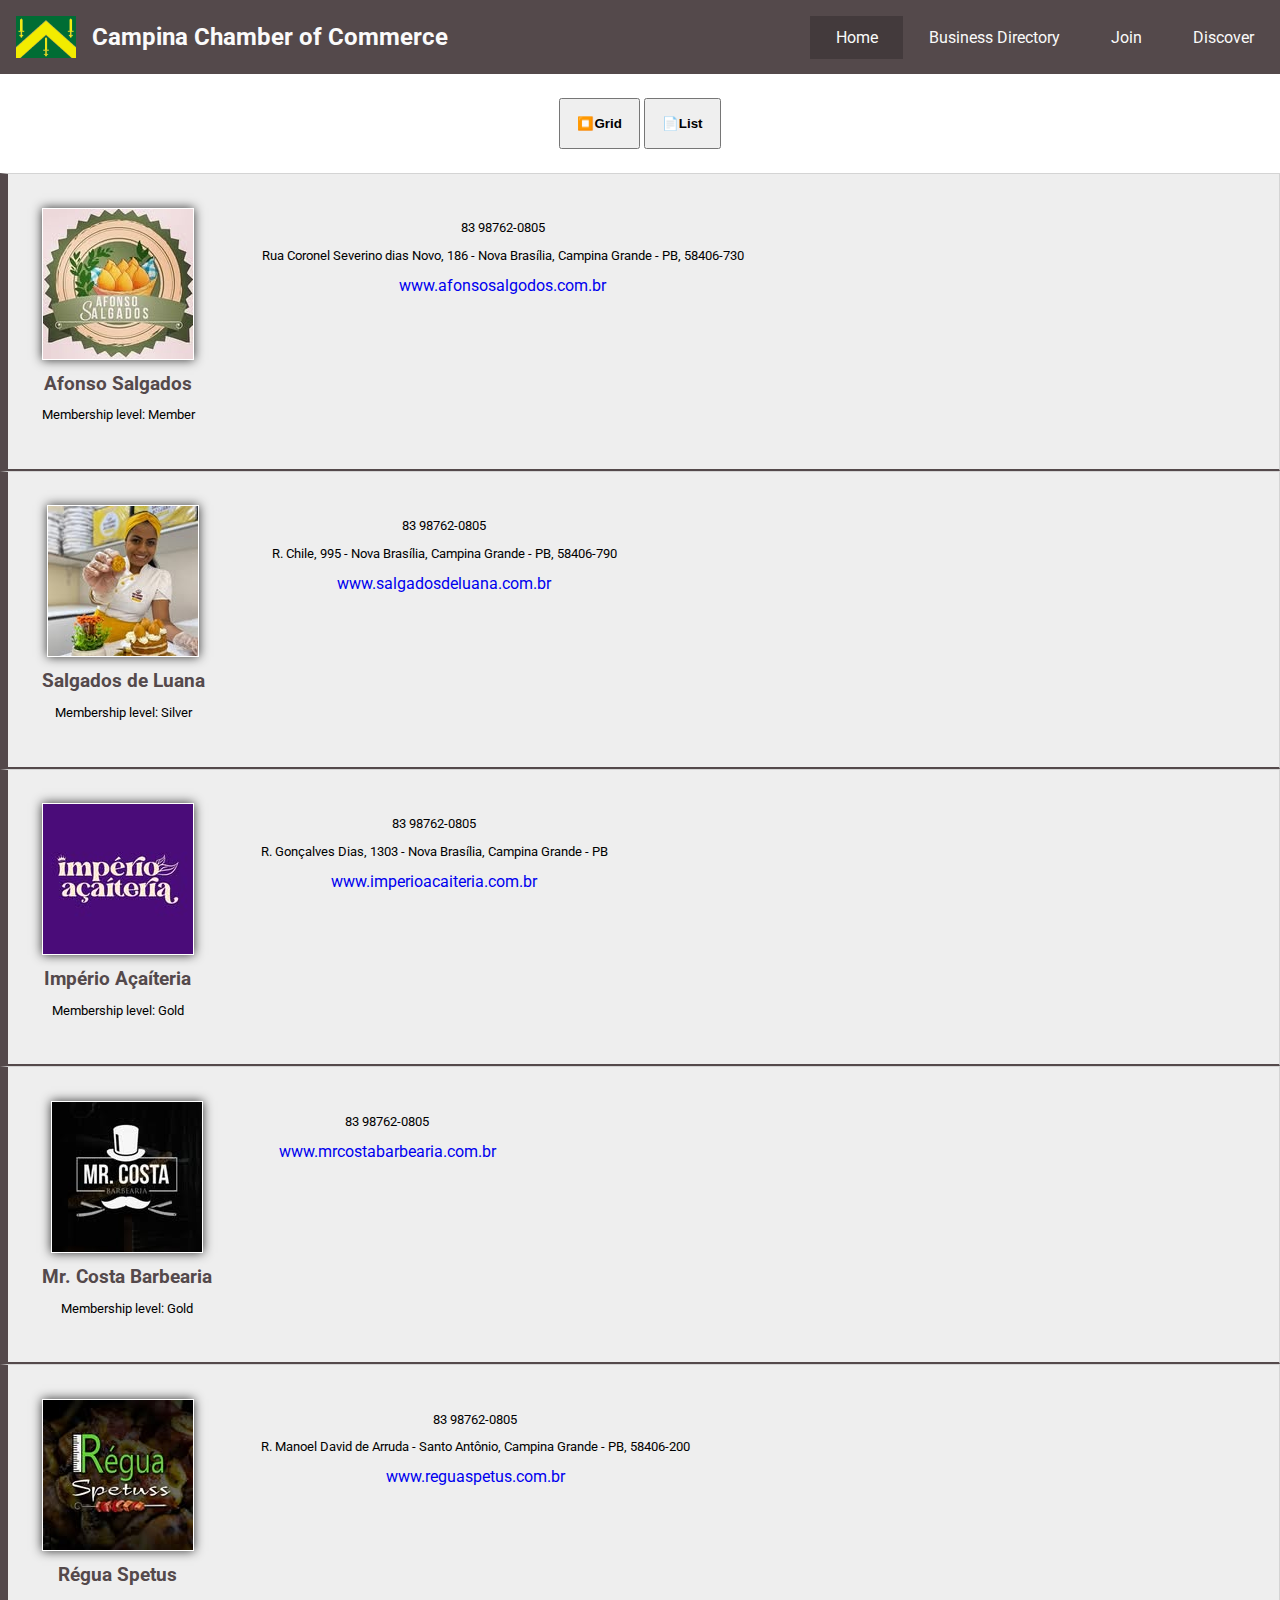
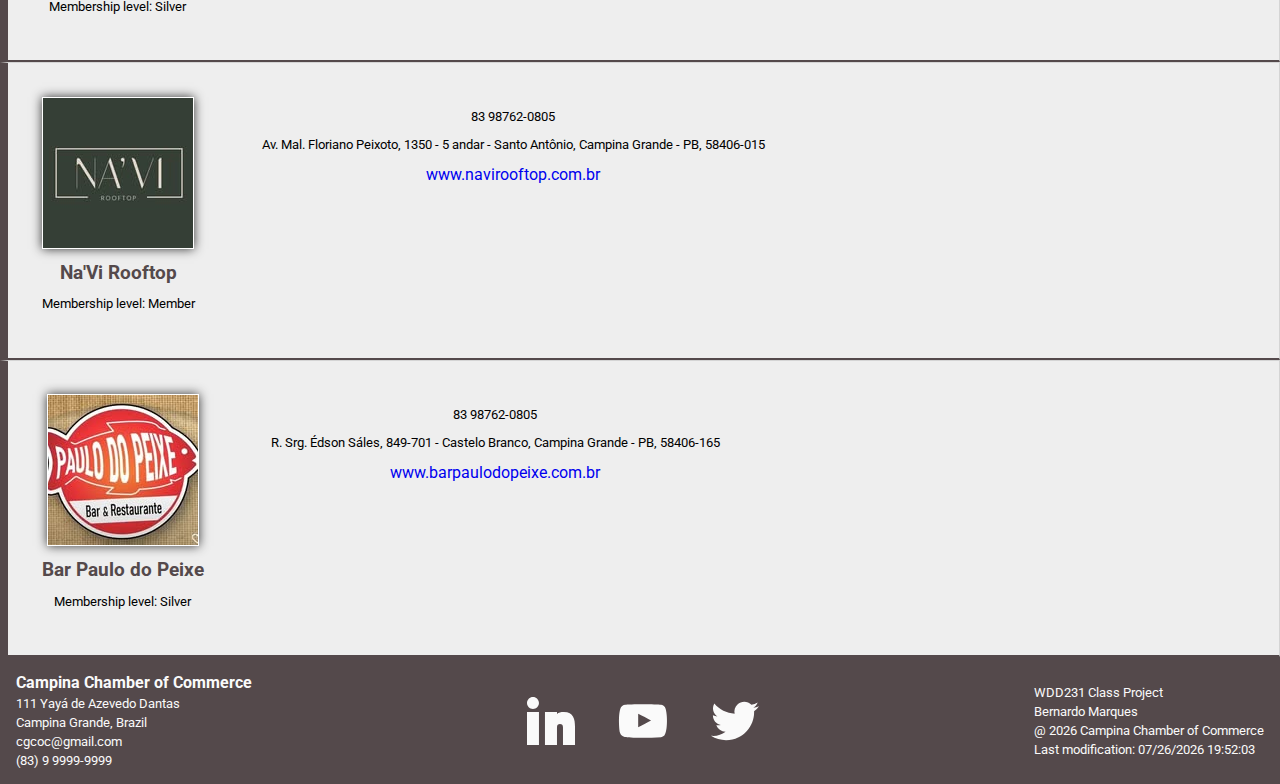
==== chamber/index.html @ b8257fbf "use active" ====
<!DOCTYPE html>
<html lang="en">
  <head>
    <meta charset="UTF-8" />
    <meta name="viewport" content="width=device-width, initial-scale=1.0" />
    <meta name="author" content="Bernardo Marques" />
    <meta
      name="description"
      content="WDD 231 Chamber Home - Bernardo Marques"
    />
    <title>WDD 231 Chamber Home - Bernardo Marques</title>
    <link rel="stylesheet" href="styles/small.css" />
    <link rel="stylesheet" href="styles/large.css" />
    <script src="scripts/menu.js" defer></script>
    <script src="scripts/getDate.js" defer></script>
    <script src="scripts/toggleView.js" defer></script>
    <script src="scripts/members.js" defer></script>

    <link rel="preconnect" href="https://fonts.googleapis.com" />
    <link rel="preconnect" href="https://fonts.gstatic.com" crossorigin />
    <link rel="icon" href="favicon.ico" />
    <link
      href="https://fonts.googleapis.com/css2?family=Roboto:ital,wght@0,100..900;1,100..900&display=swap"
      rel="stylesheet"
    />
    <meta property="og:title" content="Bernardo Marques WDD231" />
    <meta property="og:type" content="website" />
    <meta
      property="og:url"
      content="https://bermarques.github.io/wdd231/chamber/index.html"
    />
    <meta
      property="og:image"
      content="https://bermarques.github.io/wdd231/chamber/images/logo.png"
    />
  </head>
  <body>
    <header>
      <img src="images/logo.png" alt="logo" width="60" height="42" />
      <h1>Campina Chamber of Commerce</h1>
      <button id="hamburgerBtn"></button>
    </header>
    <nav id="animated">
      <ul class="menuLinks">
        <li class="current-menu-item"><a href="#" title="Home">Home</a></li>
        <li>
          <a href="directory.html" title="Business Directory"
            >Business Directory</a
          >
        </li>
        <li><a href="#" title="Join">Join</a></li>
        <li><a href="#" title="Discover">Discover</a></li>
      </ul>
    </nav>

    <main>
      <div class="menu">
        <button id="grid">⏹️Grid</button>
        <button id="list">📄List</button>
      </div>
      <article class="grid">
        <div id="members"></div>
      </article>
    </main>
    <footer>
      <div class="footer-item">
        <h6>Campina Chamber of Commerce</h6>
        <p>111 Yayá de Azevedo Dantas</p>
        <p>Campina Grande, Brazil</p>
        <p>cgcoc@gmail.com</p>
        <p>(83) 9 9999-9999</p>
      </div>
      <div class="icons">
        <img
          src="images/linkedin-icon.svg"
          alt="LinkedIn icon"
          width="60"
          height="48"
        />
        <img
          src="images/youtube-icon.svg"
          alt="Youtube icon"
          width="60"
          height="48"
        />
        <img
          src="images/twitter-icon.svg"
          alt="LinkedIn icon"
          width="60"
          height="48"
        />
      </div>
      <div class="footer-item">
        <p>WDD231 Class Project</p>
        <p>Bernardo Marques</p>
        <p>@ <span id="currentyear"></span> Campina Chamber of Commerce</p>
        <p>Last modification: <span id="lastModified"></span></p>
      </div>
    </footer>
  </body>
</html>
---- chamber/styles/small.css ----
body {
  font-family: "Roboto", sans-serif;
  margin: 0;
  min-height: 100vh;
}

/* Header */

header {
  display: flex;
  justify-content: space-between;
  align-items: center;
  background-color: #54494b;
  padding: 1rem;
}

nav {
  background-color: #54494b;
}

#hamburgerBtn::before {
  content: "\2630";
}

h1 {
  margin: 0;
  color: #fafafa;
  text-align: center;
  font-size: 1.5rem;
}

#hamburgerBtn {
  font-size: 2rem;
  color: #fafafa;
  background: none;
  border: none;
  cursor: pointer;
  width: 100%;
  text-align: right;
  padding: 0.25rem 2vw;
}

ul.menuLinks {
  list-style-type: none;
  padding: 0;
}

ul.menuLinks li a {
  display: block;
  padding: 0.75rem 2vw;
  color: #fafafa;
  text-decoration: none;
}

li.current-menu-item a {
  background-color: rgba(0, 0, 0, 0.2);
}

#hamburgerBtn.open::before {
  content: "X";
}

nav {
  display: grid;
  grid-template-rows: 0fr;
  transition: grid-template-rows 0.5s ease-out;
}

nav ul {
  overflow: hidden;
}

nav.open {
  grid-template-rows: 1fr;
}

footer {
  background: #54494b;
  display: flex;
  flex-direction: column;
  gap: 2rem;
  justify-content: space-between;
  padding: 16px;
}

footer p {
  margin: 0;
  color: #fafafa;
}

.footer-item {
  display: flex;
  flex-direction: column;
  gap: 4px;
}

footer h6 {
  margin: 0;
  font-size: 1rem;
  color: #fafafa;
}

footer p {
  font-size: 0.8rem;
}

.icons {
  display: flex;
  align-self: center;
  gap: 2rem;
  filter: invert(100%) sepia(5%) saturate(2%) hue-rotate(29deg) brightness(106%)
    contrast(96%);
}

.member {
  display: flex;
  padding: 2rem;
  flex-wrap: wrap;
  justify-content: center;

  border-bottom: 2px solid #54494b;
}

.member p {
  font-size: 0.8rem;
}

.member h5 {
  font-size: 1.2rem;
  color: #54494b;
  margin: 0.5rem 0 0;
}

.member a {
  text-decoration: none;
}

.grid {
  display: grid;
  grid-template-columns: repeat(auto-fit, minmax(200px, 1fr));
  grid-gap: 5px;
  align-items: center;
}

.grid section {
  text-align: center;
}

.grid img {
  border: 1px solid #fff;
  box-shadow: 0 0 10px #333;
}

.grid section > * {
  margin: 0.1rem;
}

.list {
  display: flex;
  flex-direction: column;
}

.list section {
  display: grid;
  grid-template-columns: 2fr 1fr 1fr;
  margin: 0;
  padding: 0.25rem;
}

.list section > * {
  margin: 0 1rem;
}

.list section img {
  display: none;
}

.list section h5 {
  font-size: 1rem;
  font-family: Roboto, Helvetica, sans-serif;
}

.list section:nth-child(even) {
  background: #54494b;
  color: #fafafa;
}

.list section:nth-child(even) h5 {
  color: #fafafa;
}

.menu {
  margin: 1rem auto;
  padding: 0.5rem;
  text-align: center;
}

.menu button {
  padding: 1rem;
  font-weight: 700;
}

section {
  border: 1px solid rgba(0, 0, 0, 0.1);
  padding: 0.5rem;
  background-color: #eee;
}
---- chamber/styles/large.css ----
@media only screen and (min-width: 38rem) {
  #hamburgerBtn {
    display: none;
  }

  ul.menuLinks,
  ul.menuLinks.open {
    margin: 0;
    margin-top: -58px;
    display: flex;
    justify-content: flex-end;
  }

  ul.menuLinks a:hover {
    background-color: rgba(255, 255, 255, 0.2);
  }

  footer {
    flex-direction: row;
    align-items: center;
  }

  header {
    justify-content: start;
    gap: 1rem;
  }
  .member {
    gap: 4rem;
    justify-content: start;
    border-left: 8px solid #54494b;
  }
}
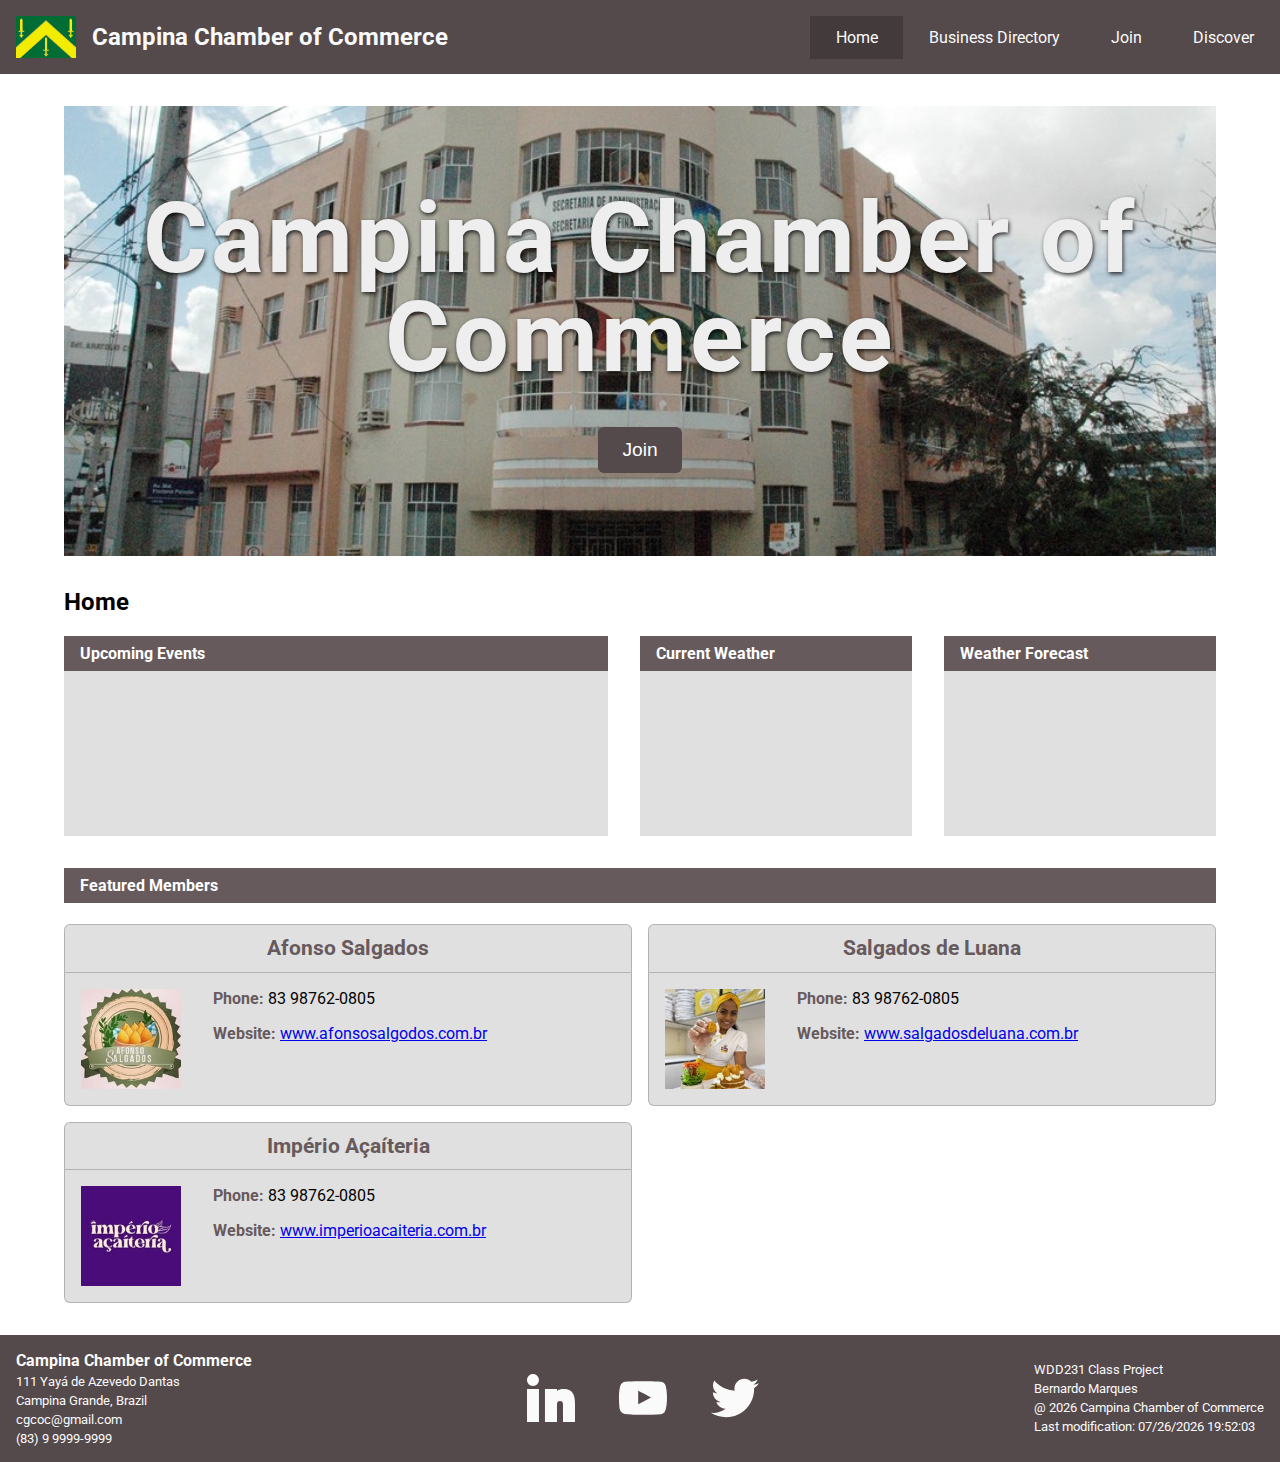
==== commit 9a5831ff: "add featured members page" ====
--- a/chamber/index.html
+++ b/chamber/index.html
@@ -13,8 +13,7 @@
     <link rel="stylesheet" href="styles/large.css" />
     <script src="scripts/menu.js" defer></script>
     <script src="scripts/getDate.js" defer></script>
-    <script src="scripts/toggleView.js" defer></script>
-    <script src="scripts/members.js" defer></script>
+    <script src="scripts/featuredMembers.js" defer></script>
 
     <link rel="preconnect" href="https://fonts.googleapis.com" />
     <link rel="preconnect" href="https://fonts.gstatic.com" crossorigin />
@@ -54,13 +53,20 @@
     </nav>
 
     <main>
-      <div class="menu">
-        <button id="grid">⏹️Grid</button>
-        <button id="list">📄List</button>
-      </div>
-      <article class="grid">
-        <div id="members"></div>
-      </article>
+      <section class="masthead" role="img" aria-label="Image Description">
+        <h1>Campina Chamber of Commerce</h1>
+        <a href="join.html"><button>Join</button></a>
+      </section>
+      <section id="home">
+        <h2>Home</h2>
+        <div id="home-grid">
+          <div class="events"><h4>Upcoming Events</h4></div>
+          <div class="current-weather"><h4>Current Weather</h4></div>
+          <div class="weather-forecast"><h4>Weather Forecast</h4></div>
+        </div>
+        <h4>Featured Members</h4>
+        <div class="featured-members"></div>
+      </section>
     </main>
     <footer>
       <div class="footer-item">
--- a/chamber/styles/small.css
+++ b/chamber/styles/small.css
@@ -114,11 +114,14 @@
 
 .member {
   display: flex;
-  padding: 2rem;
   flex-wrap: wrap;
   justify-content: center;
 
   border-bottom: 2px solid #54494b;
+
+  border: 1px solid rgba(0, 0, 0, 0.1);
+  padding: 2rem;
+  background-color: #eee;
 }
 
 .member p {
@@ -200,8 +203,87 @@
   font-weight: 700;
 }
 
-section {
-  border: 1px solid rgba(0, 0, 0, 0.1);
-  padding: 0.5rem;
-  background-color: #eee;
-}
+.masthead {
+  margin: 2rem 0;
+  display: flex;
+  justify-content: center;
+  align-items: center;
+  flex-direction: column;
+  text-align: center;
+  height: 50vh;
+  overflow: hidden;
+  background-size: cover !important;
+  background: url("../images/hero.jpg") no-repeat center center scroll;
+}
+
+.masthead h1 {
+  font-style: normal;
+  font-weight: bold;
+  color: #eee;
+  font-size: 11vmin;
+  letter-spacing: 0.03em;
+  line-height: 1;
+  text-shadow: 1px 2px 4px rgba(0, 0, 0, 0.8);
+  margin-bottom: 40px;
+}
+
+.masthead button {
+  background: #54494b;
+  transition: background ease 0.25s;
+  border-radius: 6px;
+  display: inline-block;
+  border: none;
+  padding: 0.75rem 1.5rem;
+  margin: 0;
+  text-decoration: none;
+  color: #ffffff;
+  font-size: 1.2rem;
+  cursor: pointer;
+  text-align: center;
+  -webkit-appearance: none;
+  -moz-appearance: none;
+}
+.masthead button:hover {
+  background: #675a5d;
+}
+.masthead button:focus {
+  outline: 1px solid #fff;
+  outline-offset: -4px;
+}
+
+h4 {
+  background: #675a5d;
+  padding: 0.5rem 1rem;
+  color: #fff;
+}
+
+.featured-members section {
+  margin: 1rem;
+}
+
+.featured-members h5 {
+  margin: 0.7rem 0;
+  font-size: 1.3rem;
+  color: #675a5d;
+  text-align: center;
+}
+
+.featured-member {
+  border: 1px solid rgba(0, 0, 0, 0.2);
+  border-radius: 6px;
+  background: #e0e0e0;
+}
+
+.member-data {
+  padding: 1rem;
+  border-top: 1px solid rgba(0, 0, 0, 0.2);
+  display: flex;
+  gap: 2rem;
+}
+
+.member-data b {
+  color: #675a5d;
+}
+.member-data p:first-of-type {
+  margin-top: 0;
+}
--- a/chamber/styles/large.css
+++ b/chamber/styles/large.css
@@ -1,4 +1,8 @@
 @media only screen and (min-width: 38rem) {
+  main {
+    padding: 0 4rem;
+  }
+
   #hamburgerBtn {
     display: none;
   }
@@ -29,4 +33,44 @@
     justify-content: start;
     border-left: 8px solid #54494b;
   }
+
+  #home-grid {
+    display: grid;
+    grid-template-columns: 2fr 1fr 1fr;
+    gap: 2rem;
+  }
+
+  h4 {
+    margin-top: 0;
+  }
+
+  .events,
+  .current-weather,
+  .weather-forecast {
+    background: #e0e0e0;
+    min-height: 200px;
+    margin-bottom: 2rem;
+  }
+
+  .featured-members {
+    display: grid;
+    grid-template-columns: 1fr 1fr 1fr;
+    gap: 1rem;
+    margin-bottom: 2rem;
+  }
+
+  .featured-members section {
+    margin: 0;
+  }
 }
+
+@media only screen and (max-width: 1280px) {
+  .featured-members {
+    grid-template-columns: 1fr 1fr;
+  }
+}
+@media only screen and (max-width: 880px) {
+  .featured-members {
+    grid-template-columns: 1fr;
+  }
+}
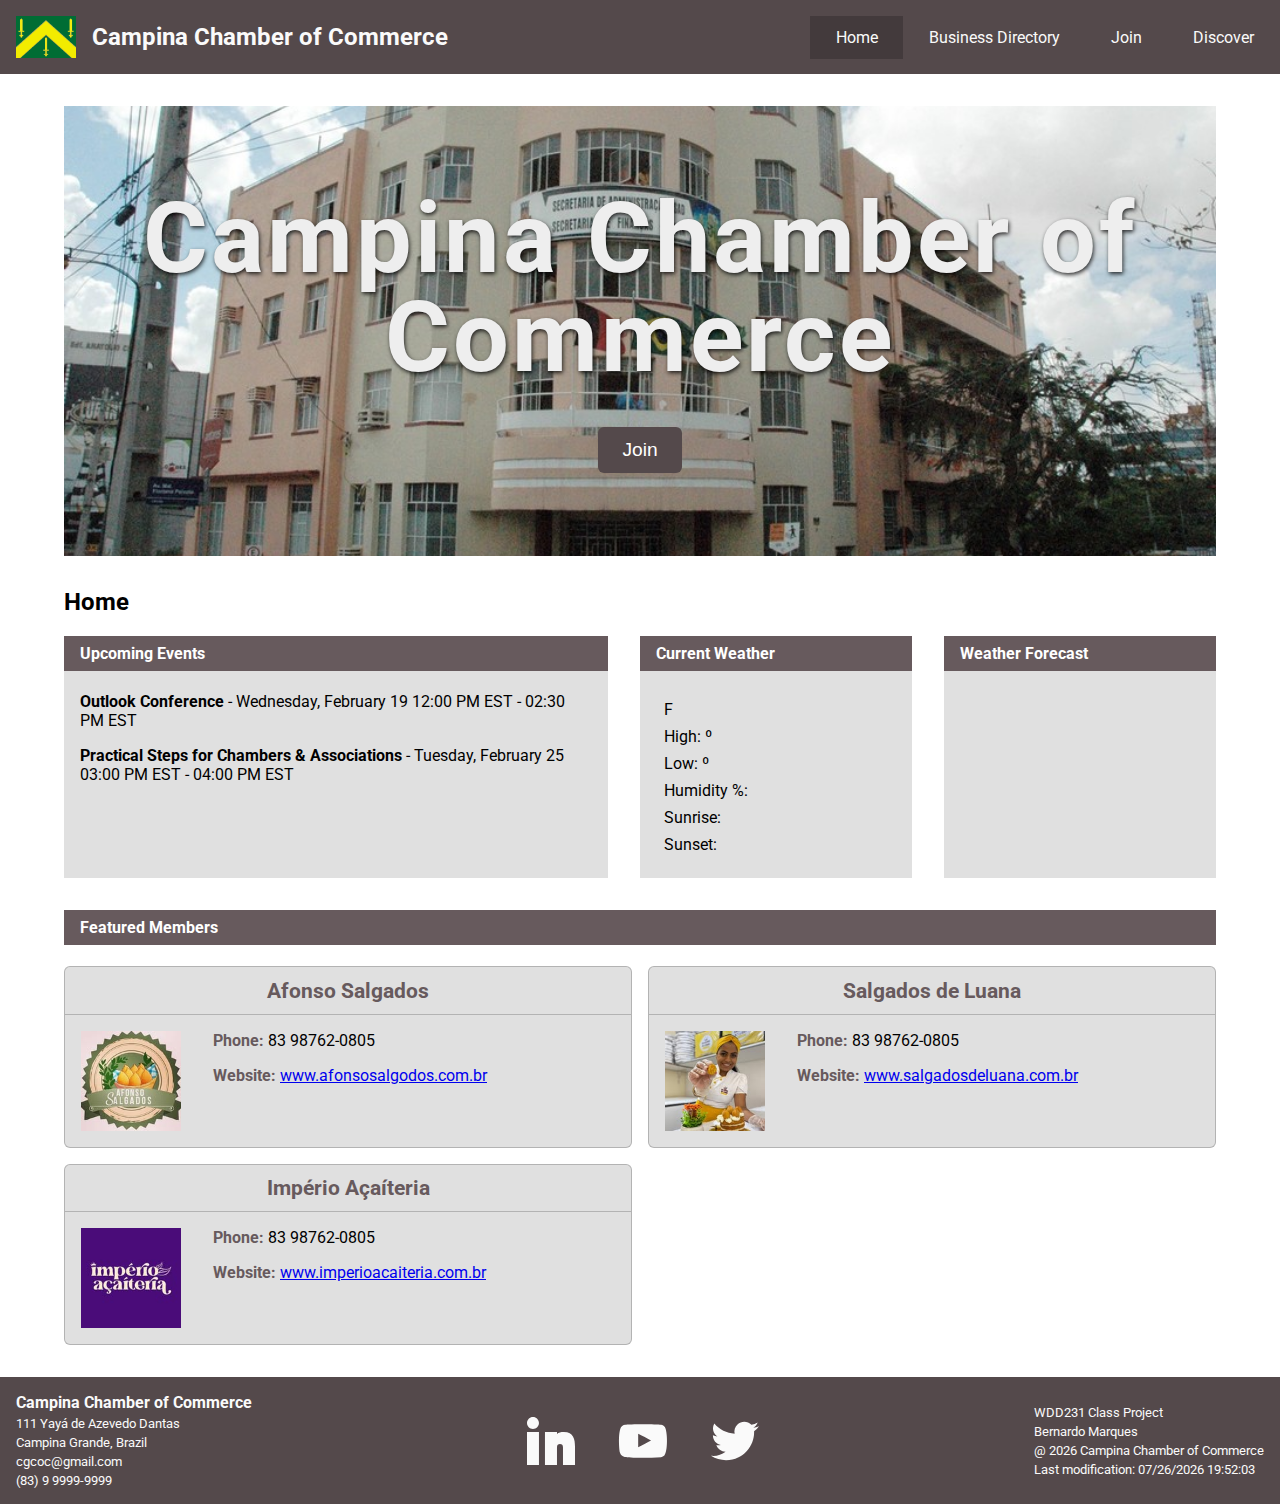
==== commit ec0c7bee: "add forecast" ====
--- a/chamber/index.html
+++ b/chamber/index.html
@@ -14,6 +14,7 @@
     <script src="scripts/menu.js" defer></script>
     <script src="scripts/getDate.js" defer></script>
     <script src="scripts/featuredMembers.js" defer></script>
+    <script src="scripts/weather.js" defer></script>
 
     <link rel="preconnect" href="https://fonts.googleapis.com" />
     <link rel="preconnect" href="https://fonts.gstatic.com" crossorigin />
@@ -60,9 +61,45 @@
       <section id="home">
         <h2>Home</h2>
         <div id="home-grid">
-          <div class="events"><h4>Upcoming Events</h4></div>
-          <div class="current-weather"><h4>Current Weather</h4></div>
-          <div class="weather-forecast"><h4>Weather Forecast</h4></div>
+          <div class="events">
+            <h4>Upcoming Events</h4>
+            <div class="event-list">
+              <p>
+                <b>Outlook Conference</b> - Wednesday, February 19 12:00 PM EST
+                - 02:30 PM EST
+              </p>
+              <p>
+                <b>Practical Steps for Chambers & Associations</b> - Tuesday,
+                February 25 03:00 PM EST - 04:00 PM EST
+              </p>
+            </div>
+          </div>
+          <div class="current-weather">
+            <h4>Current Weather</h4>
+            <div class="current-weather-container">
+              <figure>
+                <img id="weather-icon" src="" alt="" />
+                <figcaption></figcaption>
+              </figure>
+              <div>
+                <p><b class="current-temp"></b> F</p>
+                <p class="clouds"></p>
+                <p>High: <span class="weather-high"></span>º</p>
+                <p>Low: <span class="weather-low"></span>º</p>
+                <p>Humidity <span class="weather-humidity">%</span>:</p>
+                <p>Sunrise: <span class="weather-sunrise"></span></p>
+                <p>Sunset: <span class="weather-sunset"></span></p>
+              </div>
+            </div>
+          </div>
+          <div class="weather-forecast">
+            <h4>Weather Forecast</h4>
+            <div class="forecast">
+              <p class="today"></p>
+              <p class="tomorrow"></p>
+              <p class="day-after"></p>
+            </div>
+          </div>
         </div>
         <h4>Featured Members</h4>
         <div class="featured-members"></div>
--- a/chamber/styles/small.css
+++ b/chamber/styles/small.css
@@ -287,3 +287,24 @@
 .member-data p:first-of-type {
   margin-top: 0;
 }
+
+.event-list {
+  padding: 0 1rem;
+}
+
+.current-weather-container {
+  display: flex;
+  padding: 0 1rem 1rem;
+}
+
+.current-weather-container p {
+  margin: 8px;
+}
+
+figure {
+  margin: 0;
+}
+
+.forecast {
+  padding: 0 1rem 1rem;
+}
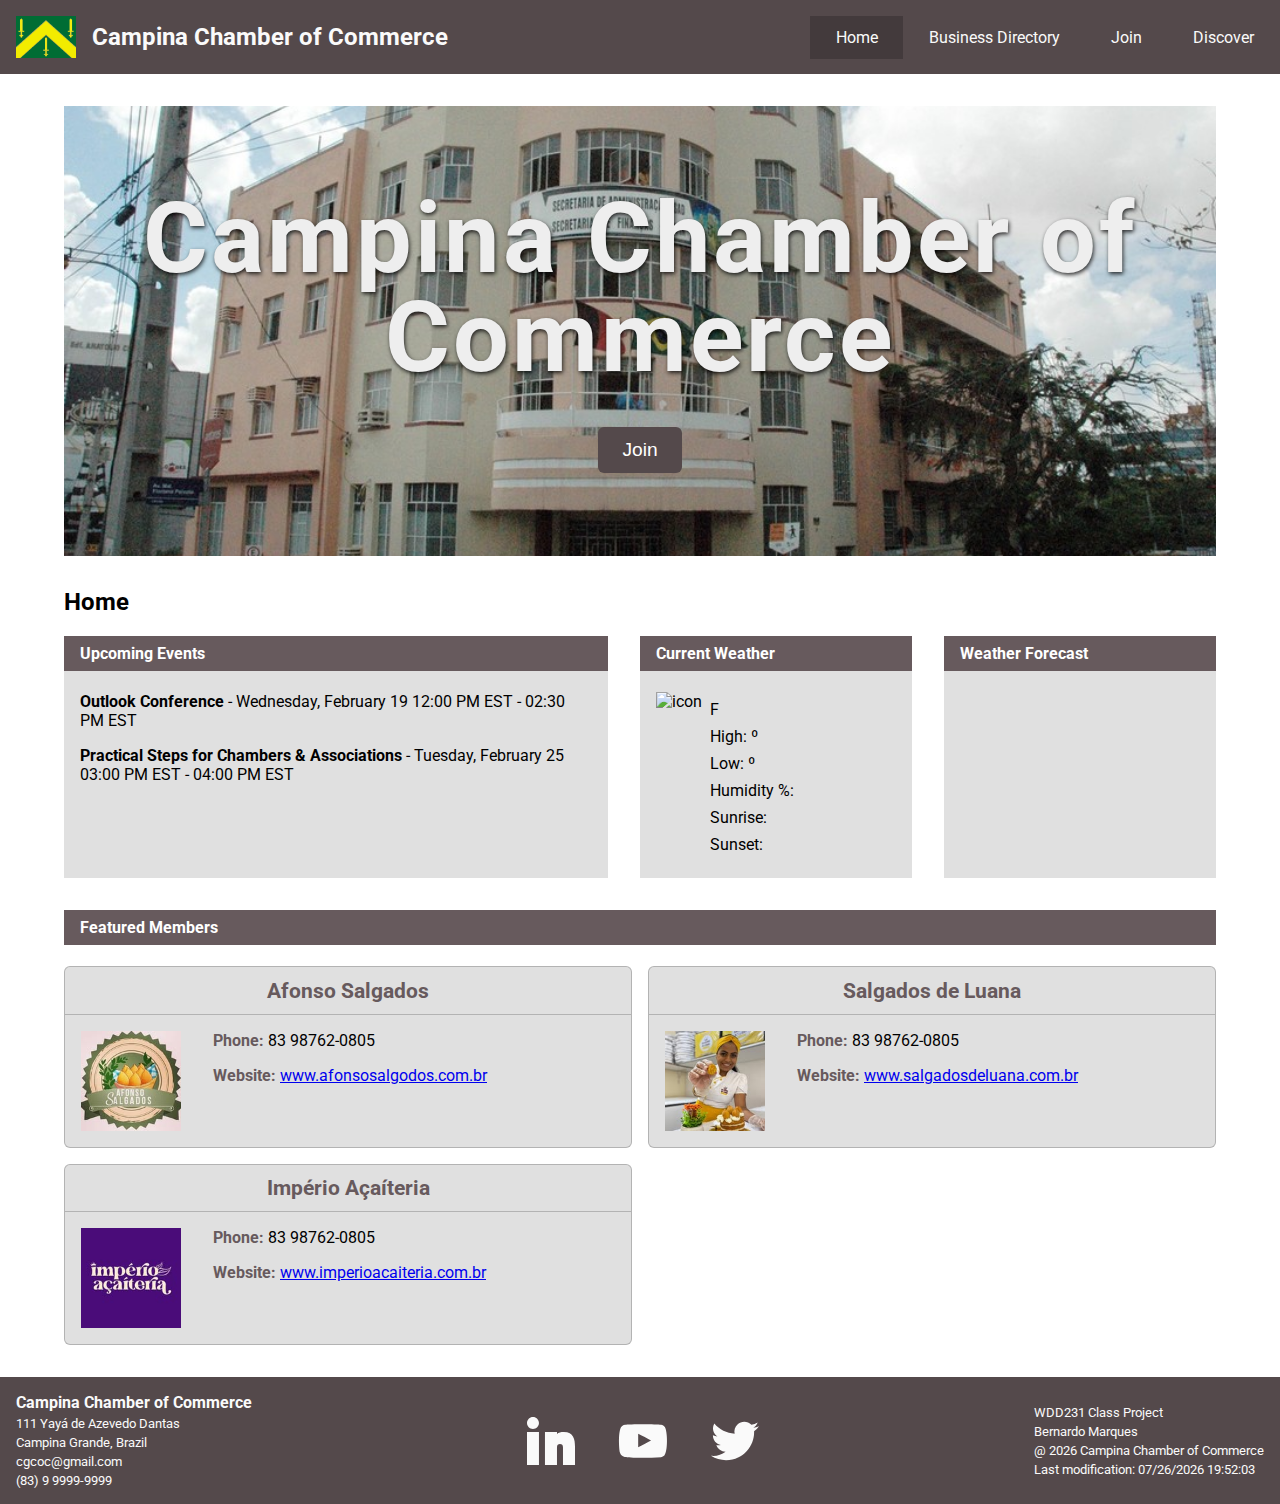
==== commit de9b969e: "fix html errors" ====
--- a/chamber/index.html
+++ b/chamber/index.html
@@ -1,7 +1,7 @@
 <!DOCTYPE html>
 <html lang="en">
   <head>
-    <meta charset="UTF-8" />
+    <meta charset="UTF-8">
     <meta name="viewport" content="width=device-width, initial-scale=1.0" />
     <meta name="author" content="Bernardo Marques" />
     <meta
@@ -24,7 +24,7 @@
       rel="stylesheet"
     />
     <meta property="og:title" content="Bernardo Marques WDD231" />
-    <meta property="og:type" content="website" />
+    <meta property="og:type" content="website">
     <meta
       property="og:url"
       content="https://bermarques.github.io/wdd231/chamber/index.html"
@@ -54,9 +54,9 @@
     </nav>
 
     <main>
-      <section class="masthead" role="img" aria-label="Image Description">
+      <section class="masthead">
         <h1>Campina Chamber of Commerce</h1>
-        <a href="join.html"><button>Join</button></a>
+        <button onclick="location.href='join.html'" type="button">Join</button>
       </section>
       <section id="home">
         <h2>Home</h2>
@@ -78,7 +78,7 @@
             <h4>Current Weather</h4>
             <div class="current-weather-container">
               <figure>
-                <img id="weather-icon" src="" alt="" />
+                <img id="weather-icon" src="images/" alt="icon" />
                 <figcaption></figcaption>
               </figure>
               <div>
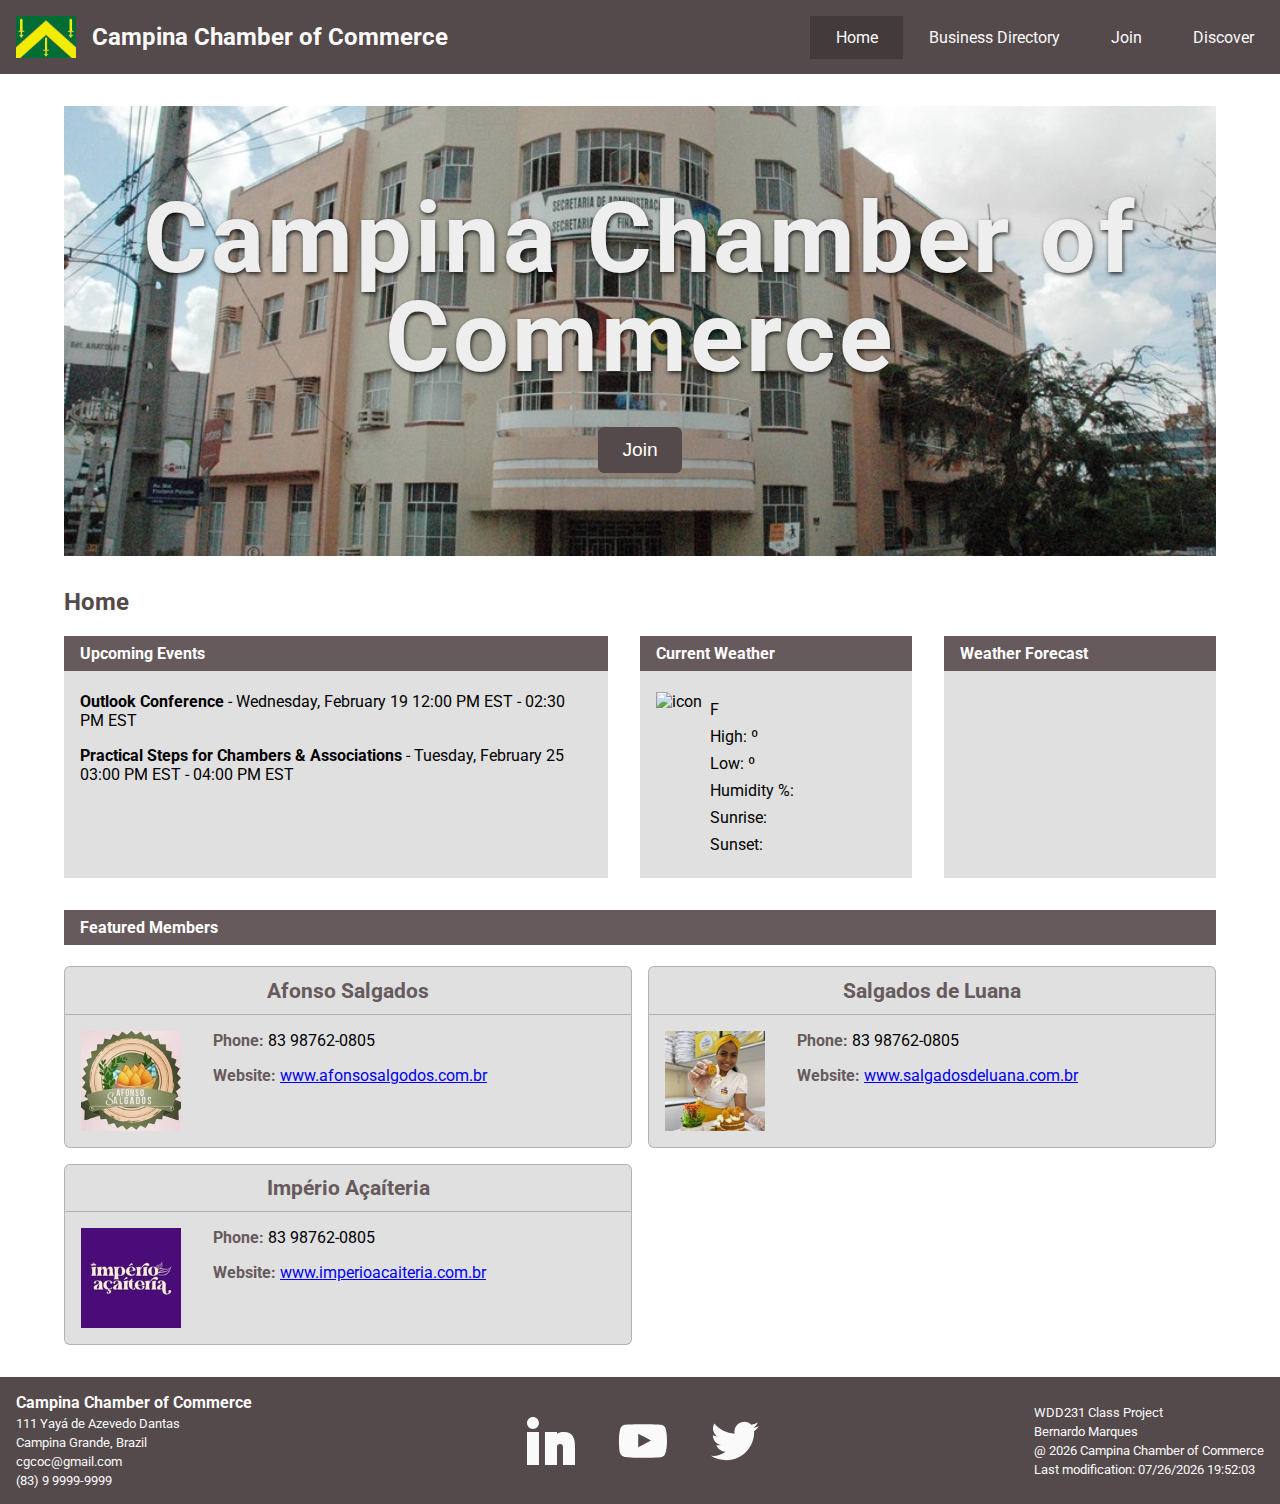
==== commit d6a5ba21: "create join page" ====
--- a/chamber/index.html
+++ b/chamber/index.html
@@ -1,7 +1,7 @@
 <!DOCTYPE html>
 <html lang="en">
   <head>
-    <meta charset="UTF-8">
+    <meta charset="UTF-8" />
     <meta name="viewport" content="width=device-width, initial-scale=1.0" />
     <meta name="author" content="Bernardo Marques" />
     <meta
@@ -24,7 +24,7 @@
       rel="stylesheet"
     />
     <meta property="og:title" content="Bernardo Marques WDD231" />
-    <meta property="og:type" content="website">
+    <meta property="og:type" content="website" />
     <meta
       property="og:url"
       content="https://bermarques.github.io/wdd231/chamber/index.html"
@@ -48,7 +48,7 @@
             >Business Directory</a
           >
         </li>
-        <li><a href="#" title="Join">Join</a></li>
+        <li><a href="join.html" title="Join">Join</a></li>
         <li><a href="#" title="Discover">Discover</a></li>
       </ul>
     </nav>
--- a/chamber/styles/small.css
+++ b/chamber/styles/small.css
@@ -2,6 +2,13 @@
   font-family: "Roboto", sans-serif;
   margin: 0;
   min-height: 100vh;
+}
+
+div,
+form,
+input,
+textarea {
+  box-sizing: border-box;
 }
 
 /* Header */
@@ -308,3 +315,162 @@
 .forecast {
   padding: 0 1rem 1rem;
 }
+
+#join h1 {
+  margin: 2rem 0 0;
+  color: #54494b;
+}
+
+h2 {
+  color: #54494b;
+}
+
+#form {
+  margin-bottom: 3rem;
+  background: white;
+  border-radius: 20px;
+  padding: 3rem 2rem;
+  width: 100%;
+  box-shadow: 0 20px 40px rgba(0, 0, 0, 0.08);
+}
+
+.form-group {
+  margin-bottom: 1.5rem;
+  position: relative;
+}
+
+.form-group label {
+  display: block;
+  margin-bottom: 0.5rem;
+  color: #333;
+  font-size: 0.9rem;
+  font-weight: 500;
+}
+
+.form-group input,
+.form-group select,
+.form-group textarea {
+  width: 100%;
+  padding: 0.8rem 1rem;
+  border: 2px solid #e1e1e1;
+  border-radius: 12px;
+  font-size: 1rem;
+  transition: all 0.3s ease;
+}
+
+.form-group input:focus {
+  outline: none;
+  border-color: #54494b;
+  box-shadow: 0 0 0 4px rgba(0, 0, 0, 0.1);
+}
+
+.register-btn {
+  width: 100%;
+  padding: 1rem;
+  background: #54494b;
+  color: white;
+  border: none;
+  border-radius: 12px;
+  font-size: 1rem;
+  font-weight: 600;
+  cursor: pointer;
+  transition: all 0.3s ease;
+}
+
+.register-btn:hover {
+  background: #333;
+  transform: translateY(-2px);
+}
+
+.register-btn:active {
+  transform: translateY(0);
+}
+
+.error {
+  color: #dc3545;
+  font-size: 0.85rem;
+  margin-top: 0.5rem;
+  display: none;
+}
+
+textarea {
+  resize: none;
+}
+
+#membership-levels {
+  padding: 0 2rem;
+}
+
+.card {
+  text-align: center;
+  margin: 2rem 0;
+  padding: 2rem;
+  border: 1px solid rgba(0, 0, 0, 0.1);
+  border-radius: 4px;
+}
+
+.card:nth-of-type(1) {
+  animation: slide-fwd-right 1s cubic-bezier(0.25, 0.46, 0.45, 0.94) both;
+}
+.card:nth-of-type(2) {
+  animation: slide-fwd-right 1.5s cubic-bezier(0.25, 0.46, 0.45, 0.94) both;
+}
+.card:nth-of-type(3) {
+  animation: slide-fwd-right 2s cubic-bezier(0.25, 0.46, 0.45, 0.94) both;
+}
+.card:nth-of-type(4) {
+  animation: slide-fwd-right 2.5s cubic-bezier(0.25, 0.46, 0.45, 0.94) both;
+}
+
+.card p {
+  margin-top: 0;
+  font-size: 1.2rem;
+  font-weight: 600;
+  color: #54494b;
+}
+
+.card button {
+  width: 100%;
+  padding: 1rem;
+  background: #54494b;
+  color: white;
+  border: none;
+  border-radius: 12px;
+  font-size: 1rem;
+  font-weight: 600;
+  cursor: pointer;
+  transition: all 0.3s ease;
+}
+
+@keyframes slide-fwd-right {
+  0% {
+    transform: translateZ(-100vw) translateX(-100vh);
+  }
+  100% {
+    transform: translateZ(0) translateX(0);
+  }
+}
+
+dialog {
+  border: 1px solid rgb(0 0 0 / 0.1);
+  border-radius: 0.25rem;
+  padding: 1rem;
+  background-color: #fff;
+  box-shadow: 0 0 3rem #777;
+  width: 80%;
+  max-width: 600px;
+  transition: 200ms;
+}
+
+::backdrop {
+  background-color: rgb(0 0 0 / 0.5);
+}
+
+dialog button {
+  position: absolute;
+  top: 23px;
+  right: 23px;
+  padding: 0.5rem 1rem;
+  border: 1px solid rgb(0 0 0 / 0.1);
+  cursor: pointer;
+}
